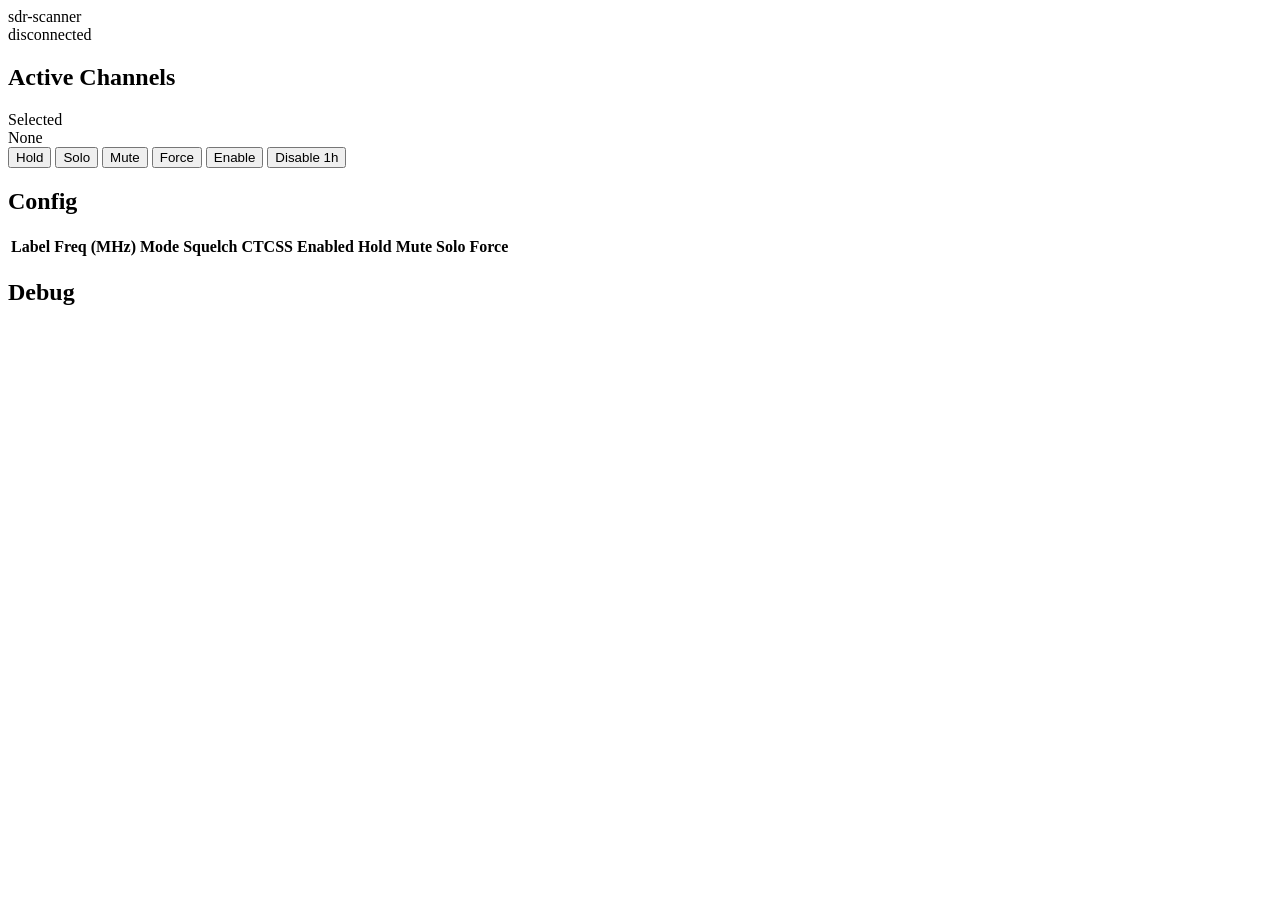
==== native/web/panel_ui/index.html @ af738032 "Add a reduced control page for small screens (panel_ui) Ported from the old Python app's web/panel_u" ====
<!doctype html>
<html lang="en">
<head>
  <meta charset="utf-8" />
  <meta name="viewport" content="width=device-width,initial-scale=1,viewport-fit=cover" />
  <title>sdr-scanner</title>
  <link rel="stylesheet" href="/style.css" />
</head>
<body>
  <header>
    <div class="title">sdr-scanner</div>
    <div class="status" id="connStatus">disconnected</div>
  </header>

  <main>
    <section class="left">
      <h2>Active Channels</h2>
      <div id="activeList" class="active-list"></div>
    </section>

    <!-- Keep right section for selected channel controls (dock) -->
    <section class="right">
      <div class="card dock">
        <div class="dock-top">
          <div class="dock-title">Selected</div>
          <div id="selectedMeta" class="selected-meta">None</div>
        </div>

        <div class="btn-grid">
          <button id="btnHold" class="btn">Hold</button>
          <button id="btnSolo" class="btn">Solo</button>
          <button id="btnMute" class="btn">Mute</button>
          <button id="btnForce" class="btn danger">Force</button>

          <button id="btnEnable" class="btn">Enable</button>
          <button id="btnDisable1h" class="btn">Disable 1h</button>
        </div>
      </div>

      <!-- Desktop-only cards (CSS hides on the small screen) -->
      <div class="card desktop-only">
        <h2>Config</h2>
        <div class="table-wrap">
          <table id="cfgTable">
            <thead>
              <tr>
                <th>Label</th>
                <th>Freq (MHz)</th>
                <th>Mode</th>
                <th>Squelch</th>
                <th>CTCSS</th>
                <th>Enabled</th>
                <th>Hold</th>
                <th>Mute</th>
                <th>Solo</th>
                <th>Force</th>
              </tr>
            </thead>
            <tbody></tbody>
          </table>
        </div>
      </div>

      <div class="card desktop-only">
        <h2>Debug</h2>
        <pre id="log"></pre>
      </div>
    </section>
  </main>

<script defer src="/app.js"></script>
</body>
</html>
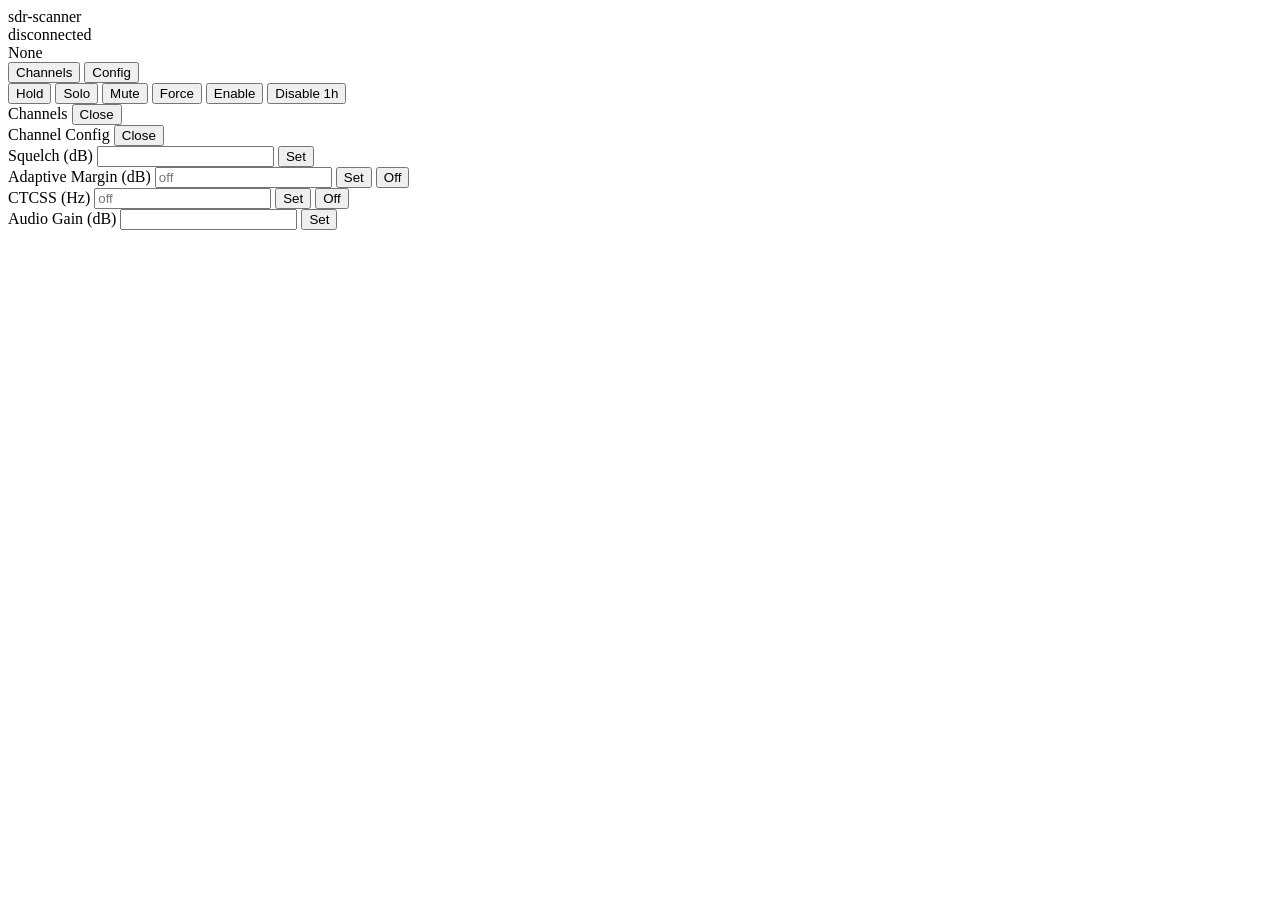
==== commit 975c80d0: "Redesign panel_ui for a real 480x320 touchscreen with two flyouts The first cut of this page (ported" ====
--- a/native/web/panel_ui/index.html
+++ b/native/web/panel_ui/index.html
@@ -2,9 +2,10 @@
 <html lang="en">
 <head>
   <meta charset="utf-8" />
-  <meta name="viewport" content="width=device-width,initial-scale=1,viewport-fit=cover" />
+  <meta name="viewport" content="width=device-width,initial-scale=1,viewport-fit=cover,user-scalable=no" />
   <title>sdr-scanner</title>
   <link rel="stylesheet" href="/style.css" />
+  <link rel="stylesheet" href="/panel_ui/panel.css" />
 </head>
 <body>
   <header>
@@ -13,61 +14,80 @@
   </header>
 
   <main>
-    <section class="left">
-      <h2>Active Channels</h2>
+    <!-- Live "what's happening right now" view for normal scanning - only channels seen
+         active recently (see app.js's renderActiveList()). The Channels flyout below is the
+         separate "reach any configured channel, active or not" path, for setup/configuration
+         rather than monitoring. -->
+    <section class="panel-list">
       <div id="activeList" class="active-list"></div>
     </section>
 
-    <!-- Keep right section for selected channel controls (dock) -->
-    <section class="right">
-      <div class="card dock">
-        <div class="dock-top">
-          <div class="dock-title">Selected</div>
-          <div id="selectedMeta" class="selected-meta">None</div>
-        </div>
-
-        <div class="btn-grid">
-          <button id="btnHold" class="btn">Hold</button>
-          <button id="btnSolo" class="btn">Solo</button>
-          <button id="btnMute" class="btn">Mute</button>
-          <button id="btnForce" class="btn danger">Force</button>
-
-          <button id="btnEnable" class="btn">Enable</button>
-          <button id="btnDisable1h" class="btn">Disable 1h</button>
-        </div>
+    <section class="panel-dock">
+      <div class="dock-top">
+        <div id="selectedMeta" class="selected-meta">None</div>
+        <button id="btnChannelsFlyout" class="btn">Channels</button>
+        <button id="btnConfigFlyout" class="btn">Config</button>
       </div>
 
-      <!-- Desktop-only cards (CSS hides on the small screen) -->
-      <div class="card desktop-only">
-        <h2>Config</h2>
-        <div class="table-wrap">
-          <table id="cfgTable">
-            <thead>
-              <tr>
-                <th>Label</th>
-                <th>Freq (MHz)</th>
-                <th>Mode</th>
-                <th>Squelch</th>
-                <th>CTCSS</th>
-                <th>Enabled</th>
-                <th>Hold</th>
-                <th>Mute</th>
-                <th>Solo</th>
-                <th>Force</th>
-              </tr>
-            </thead>
-            <tbody></tbody>
-          </table>
-        </div>
-      </div>
-
-      <div class="card desktop-only">
-        <h2>Debug</h2>
-        <pre id="log"></pre>
+      <div class="btn-grid">
+        <button id="btnHold" class="btn">Hold</button>
+        <button id="btnSolo" class="btn">Solo</button>
+        <button id="btnMute" class="btn">Mute</button>
+        <button id="btnForce" class="btn danger">Force</button>
+        <button id="btnEnable" class="btn">Enable</button>
+        <button id="btnDisable1h" class="btn">Disable 1h</button>
       </div>
     </section>
   </main>
 
+  <div id="flyoutBackdrop" class="flyout-backdrop"></div>
+
+  <!-- Every configured channel, not just ones seen active recently (unlike the old sidebar) -
+       tap one to select it, same as clicking a strip on the main page. Slides in from the left
+       so it's visually distinct from the Config flyout - pick a channel here first, then use
+       the dock's Config button for that channel's squelch/CTCSS/gain. -->
+  <aside id="channelsFlyout" class="flyout left">
+    <div class="flyout-header">
+      <span>Channels</span>
+      <button id="btnCloseChannelsFlyout" class="btn">Close</button>
+    </div>
+    <div id="channelsFlyoutList" class="active-list"></div>
+  </aside>
+
+  <!-- Squelch/CTCSS/adaptive-margin/gain for whichever channel is currently selected - same
+       field IDs app.js already wires on the main page, just relocated here (see panel.css) so
+       they don't compete with the action buttons for space on a 480x320 screen. -->
+  <aside id="configFlyout" class="flyout">
+    <div class="flyout-header">
+      <span>Channel Config</span>
+      <button id="btnCloseFlyout" class="btn">Close</button>
+    </div>
+
+    <div class="field-row">
+      <label for="squelchInput">Squelch (dB)</label>
+      <input id="squelchInput" type="number" step="1" />
+      <button id="btnSquelchApply">Set</button>
+    </div>
+    <div class="field-row">
+      <label for="squelchMarginInput">Adaptive Margin (dB)</label>
+      <input id="squelchMarginInput" type="number" step="1" placeholder="off" />
+      <button id="btnSquelchMarginApply">Set</button>
+      <button id="btnSquelchMarginClear">Off</button>
+    </div>
+    <div class="field-row">
+      <label for="ctcssInput">CTCSS (Hz)</label>
+      <input id="ctcssInput" type="number" step="0.1" placeholder="off" />
+      <button id="btnCtcssApply">Set</button>
+      <button id="btnCtcssClear">Off</button>
+    </div>
+    <div class="field-row">
+      <label for="gainInput">Audio Gain (dB)</label>
+      <input id="gainInput" type="number" step="1" />
+      <button id="btnGainApply">Set</button>
+    </div>
+  </aside>
+
 <script defer src="/app.js"></script>
+<script defer src="/panel_ui/panel.js"></script>
 </body>
 </html>
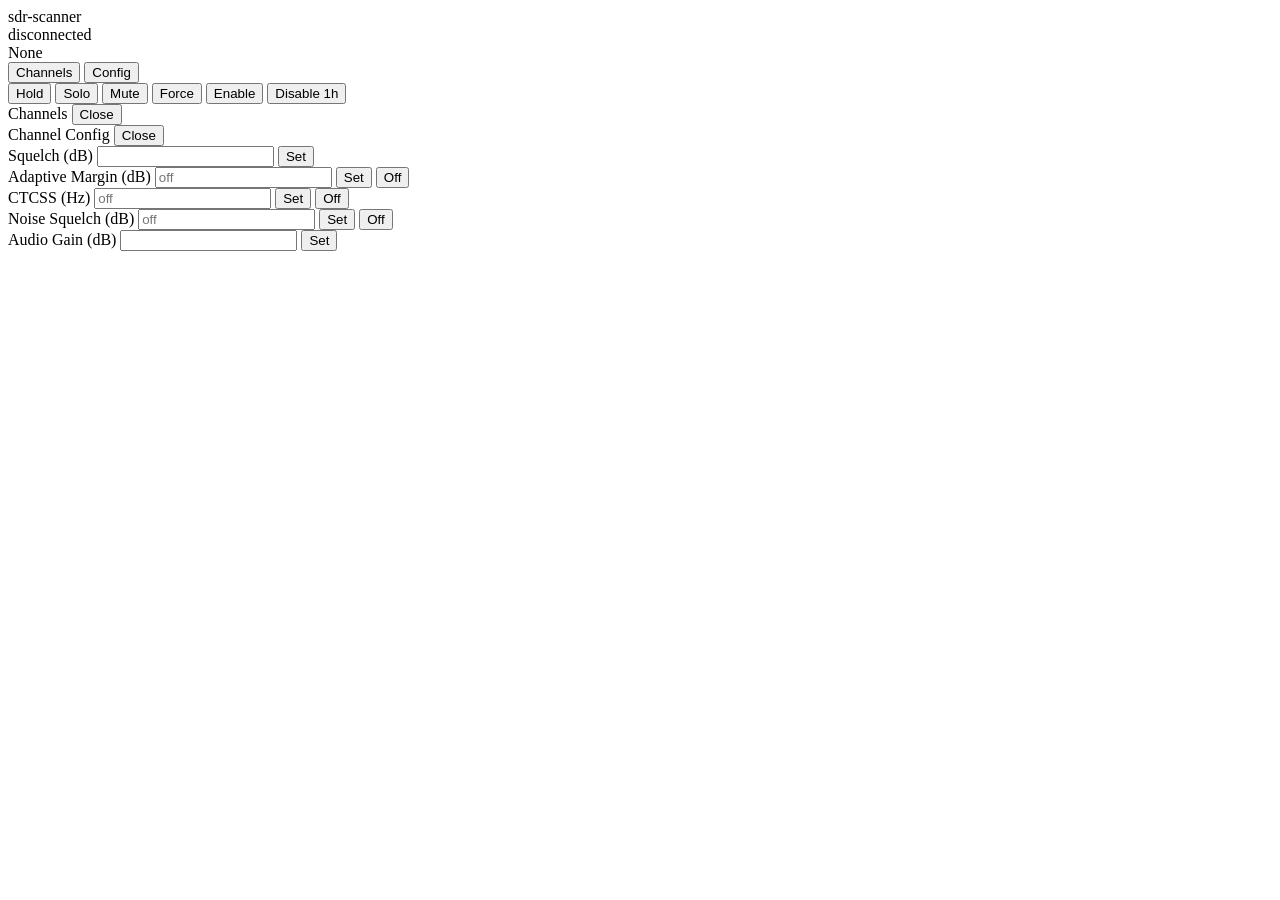
==== commit 7d2923b6: "Add FM noise squelch to reject broadband noise pops Real-hardware use showed short "pops" reaching t" ====
--- a/native/web/panel_ui/index.html
+++ b/native/web/panel_ui/index.html
@@ -81,6 +81,12 @@
       <button id="btnCtcssClear">Off</button>
     </div>
     <div class="field-row">
+      <label for="noiseSquelchInput">Noise Squelch (dB)</label>
+      <input id="noiseSquelchInput" type="number" step="1" placeholder="off" />
+      <button id="btnNoiseSquelchApply">Set</button>
+      <button id="btnNoiseSquelchClear">Off</button>
+    </div>
+    <div class="field-row">
       <label for="gainInput">Audio Gain (dB)</label>
       <input id="gainInput" type="number" step="1" />
       <button id="btnGainApply">Set</button>
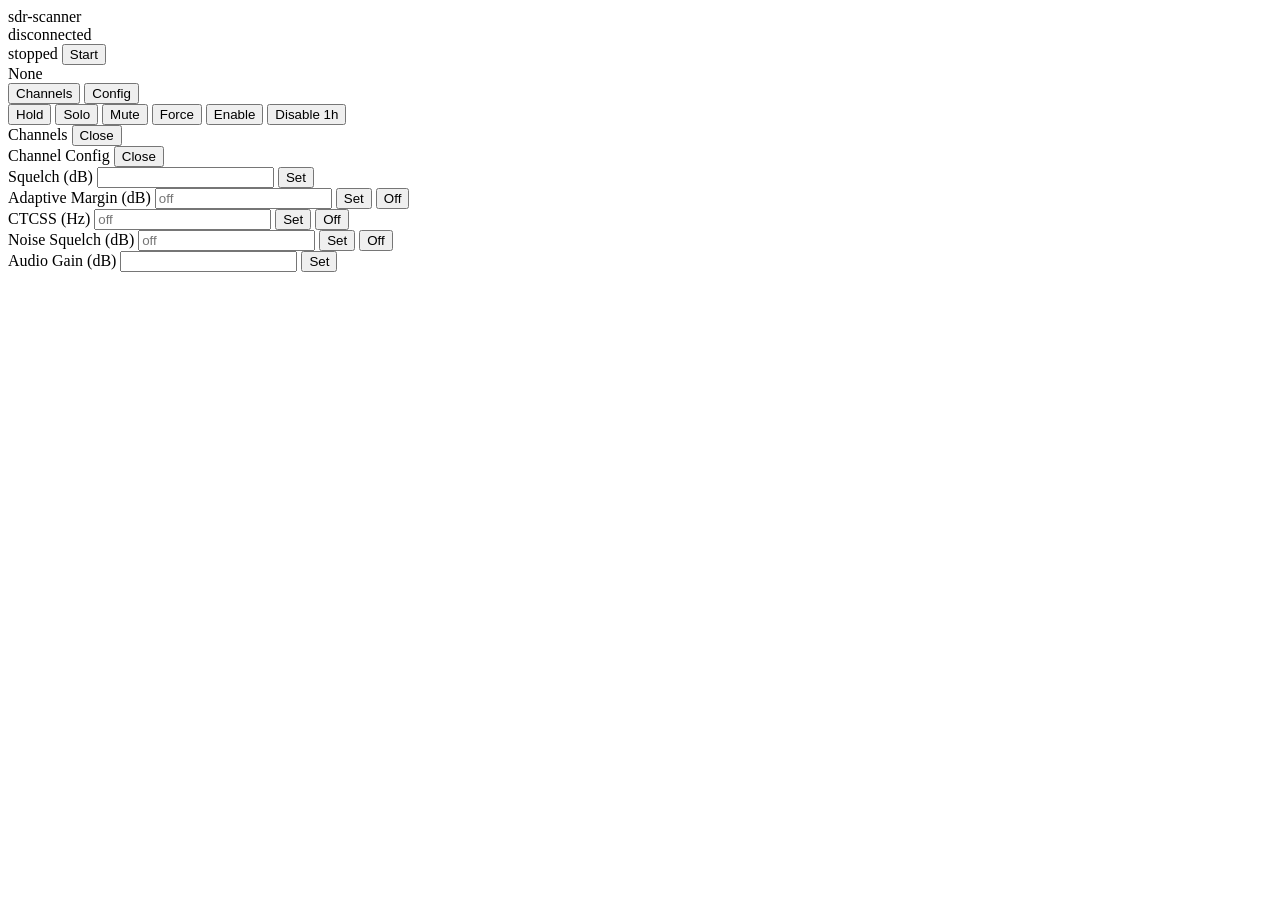
==== commit e744005f: "Rework panel_ui layout: bigger active list, smaller buttons, auto-playing audio with a real status i" ====
--- a/native/web/panel_ui/index.html
+++ b/native/web/panel_ui/index.html
@@ -7,7 +7,7 @@
   <link rel="stylesheet" href="/style.css" />
   <link rel="stylesheet" href="/panel_ui/panel.css" />
 </head>
-<body>
+<body data-external-audio-controls data-autostart-audio>
   <header>
     <div class="title">sdr-scanner</div>
     <div class="status" id="connStatus">disconnected</div>
@@ -23,6 +23,18 @@
     </section>
 
     <section class="panel-dock">
+      <!-- Own audio bar rather than app.js's default header-injected controls (see
+           data-external-audio-controls above and ensureAudioControls()'s guard) - needs to be
+           legible from across a room, not crammed into the header next to the title. The dot's
+           color (panel.css, keyed off data-audio-state) is the "is it actually playing" signal
+           this page asked for: green only when a PCM frame has arrived recently AND the
+           AudioContext isn't suspended - not just "a WebSocket is open." -->
+      <div class="audio-bar">
+        <span class="audio-dot" data-audio-indicator data-audio-state="off"></span>
+        <span id="audioStatus" class="audio-status-text" data-audio-status-text>stopped</span>
+        <button id="audioToggle" class="btn">Start</button>
+      </div>
+
       <div class="dock-top">
         <div id="selectedMeta" class="selected-meta">None</div>
         <button id="btnChannelsFlyout" class="btn">Channels</button>
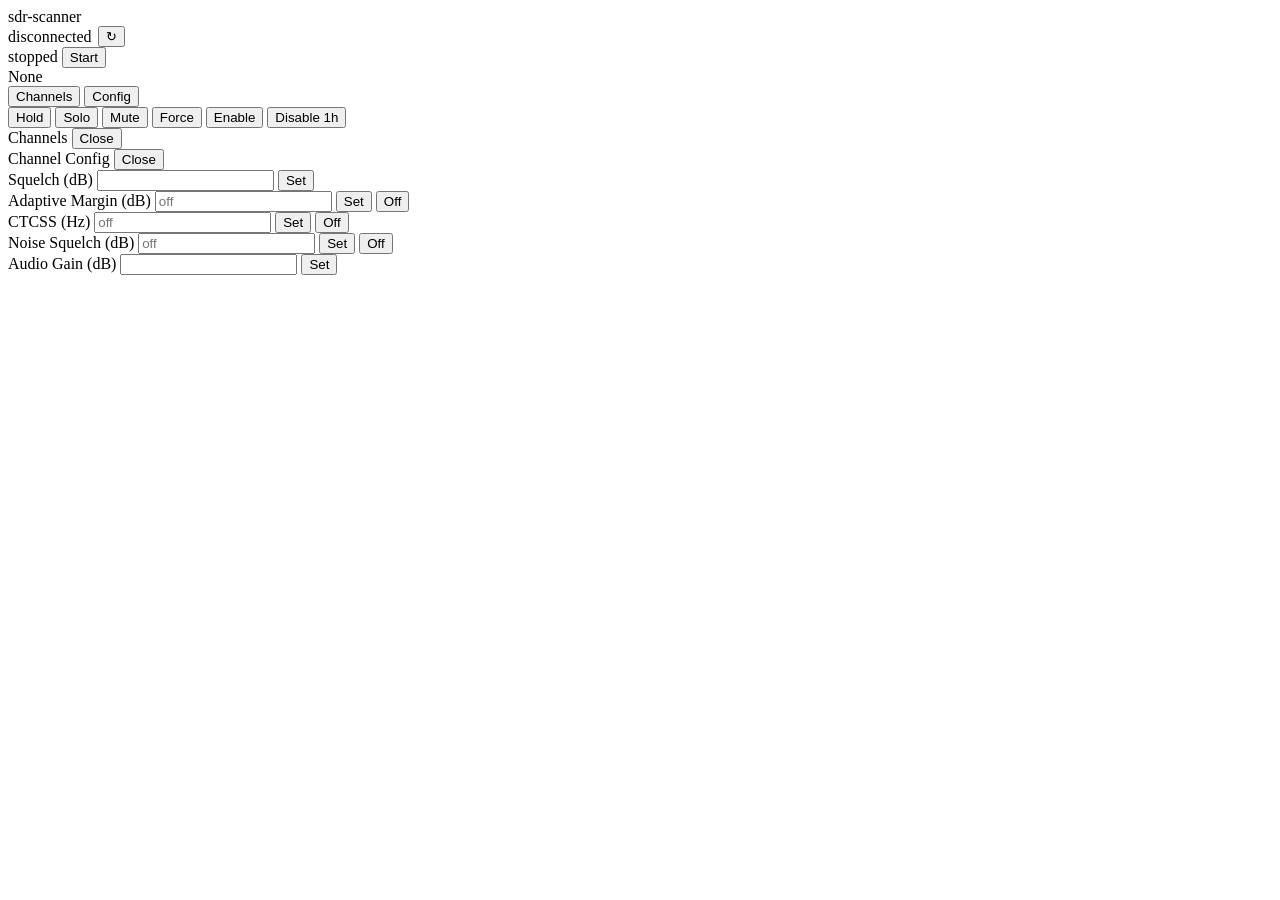
==== commit eb986ccc: "Add a reload button to the panel_ui header The panel runs in an unattended kiosk browser (chromium -" ====
--- a/native/web/panel_ui/index.html
+++ b/native/web/panel_ui/index.html
@@ -10,7 +10,13 @@
 <body data-external-audio-controls data-autostart-audio>
   <header>
     <div class="title">sdr-scanner</div>
-    <div class="status" id="connStatus">disconnected</div>
+    <div style="display:flex; align-items:center; gap:6px;">
+      <div class="status" id="connStatus">disconnected</div>
+      <!-- Plain location.reload() - no server round-trip needed. Exists because this page runs
+           unattended in a kiosk browser (see native/README.md's "Running" section) with no
+           address bar/keyboard to hit a normal browser refresh with. -->
+      <button id="btnReloadPage" class="btn" title="Reload page">&#8635;</button>
+    </div>
   </header>
 
   <main>
